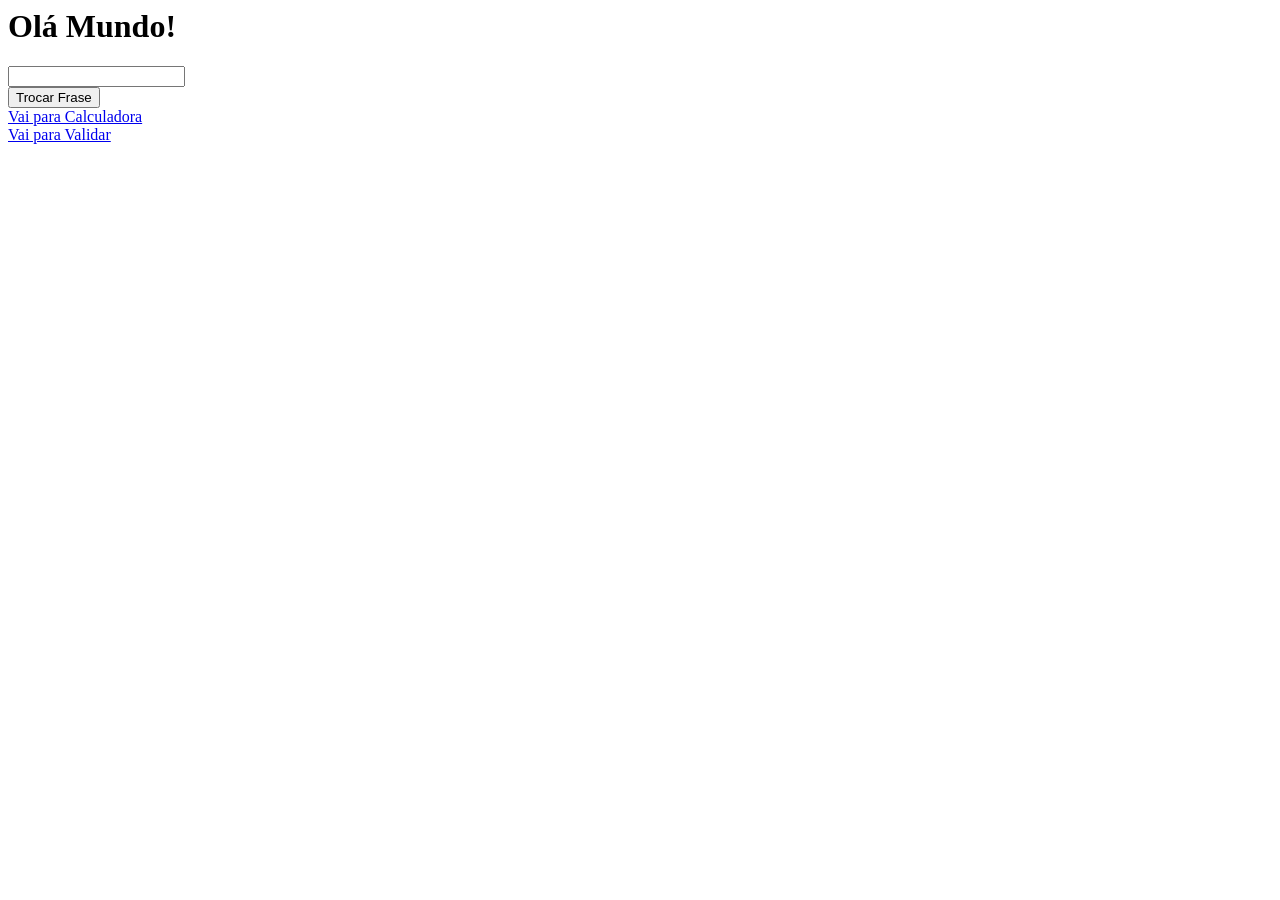
==== index.html @ 6132bf96 "adicionando conteudos" ====
<html>

<head>
    <title>Javascript 01</title>
    <script src="js/myscript.js" type="text/javascript"></script>
    <link href="css/style.css">
    <script>
        alert("olá galera!")

        function trocarTexto() {
            var elemento = document.getElementById("frase")
            var elementoNovo = document.getElementById("novaFrase").value
            elemento.innerHTML = elementoNovo
        }
    </script>
</head>

<body>
    <h1 ondblclick="mudarFrase()" id="frase">Olá Mundo!</h1>
    <input id="novaFrase" type="text"><br>
    <input id="botao" type="button" value="Trocar Frase" onclick="trocarTexto();"><br>
    <a href="calculadora.html">Vai para Calculadora</a><br>
    <a href="validar.html">Vai para Validar</a>
</body>

</html>
---- css/style.css ----
.h1_1 {
    background-color: crimson;
}

.h1_2 {
    background-color: teal;
}
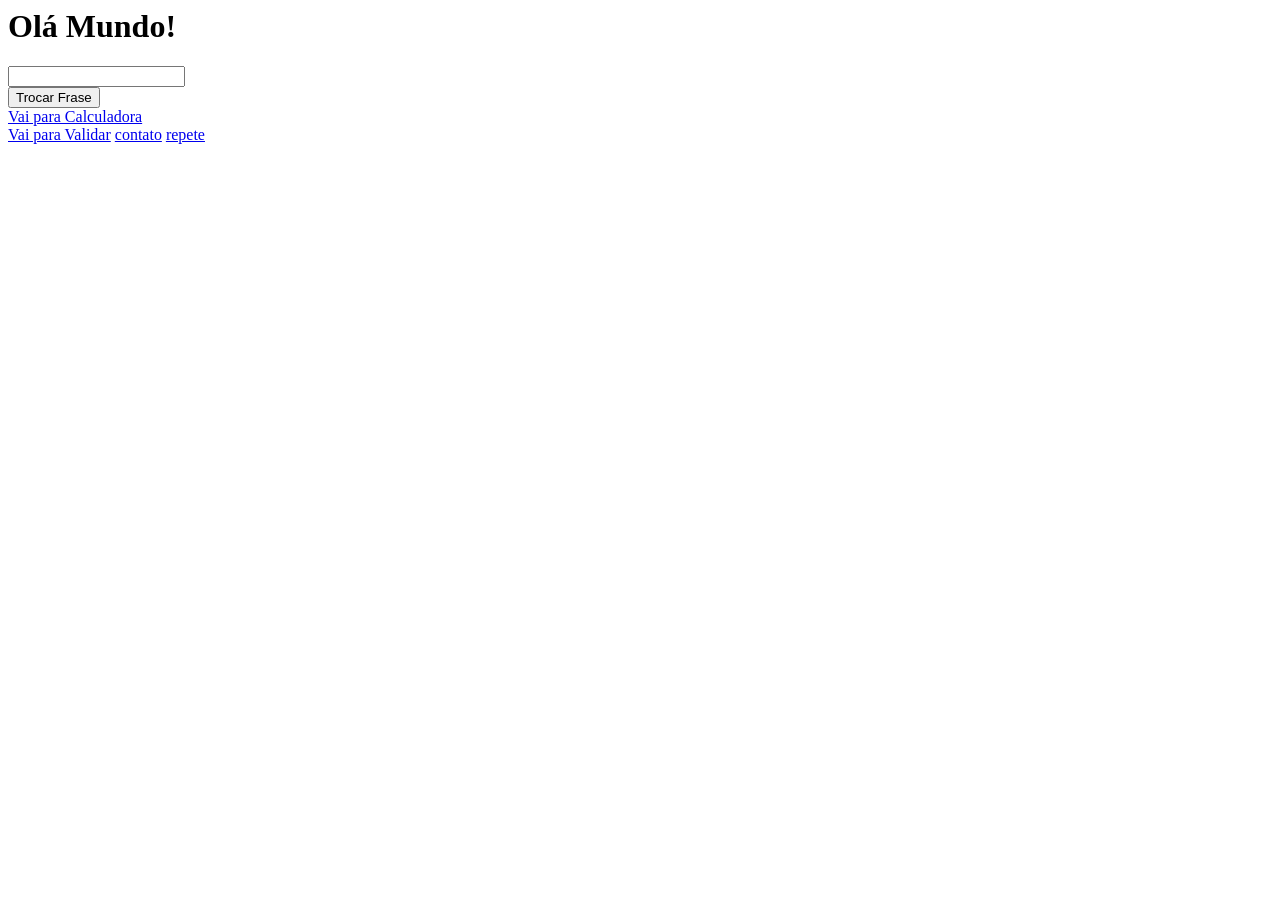
==== commit 0b5df70c: "ok" ====
--- a/index.html
+++ b/index.html
@@ -21,6 +21,8 @@
     <input id="botao" type="button" value="Trocar Frase" onclick="trocarTexto();"><br>
     <a href="calculadora.html">Vai para Calculadora</a><br>
     <a href="validar.html">Vai para Validar</a>
+    <a href="contato.html">contato</a>
+    <a href="repete.html">repete</a>
 </body>
 
 </html>
